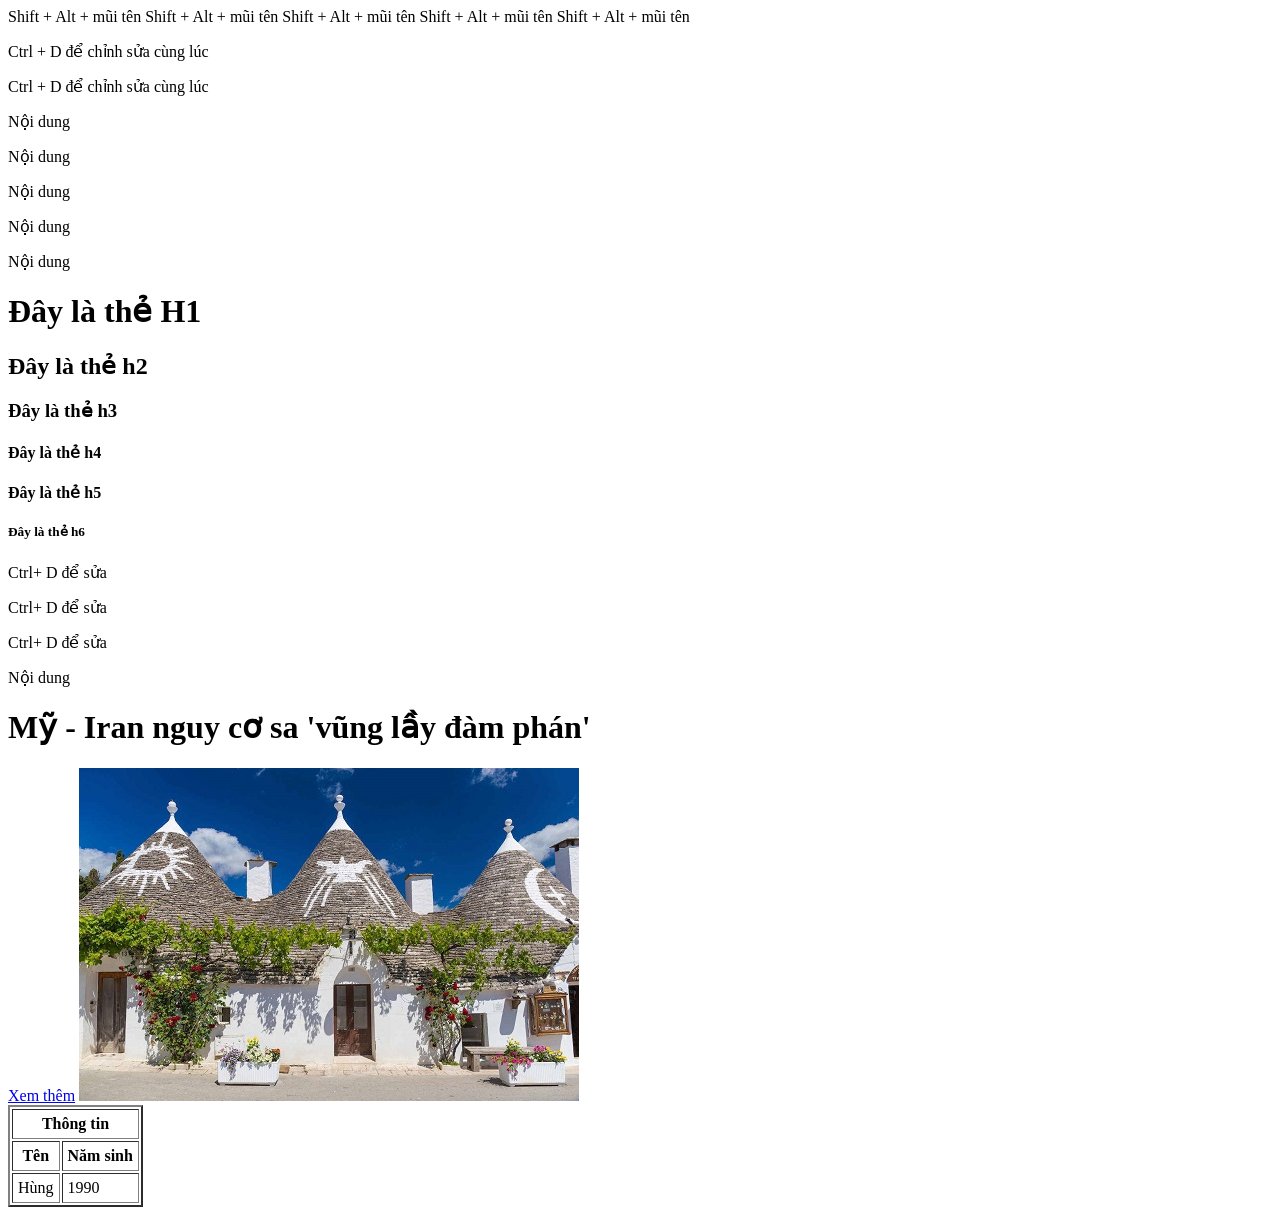
==== b1/index.html @ d7fe60ad "new" ====
<!DOCTYPE html>
<html lang="en">

<head>
    <meta charset="UTF-8">
    <meta name="viewport" content="width=device-width, initial-scale=1.0">
    <title>Document</title>
</head>

<body>
    Shift + Alt + mũi tên
    Shift + Alt + mũi tên
    Shift + Alt + mũi tên
    Shift + Alt + mũi tên
    Shift + Alt + mũi tên
    <p>Ctrl + D để chỉnh sửa cùng lúc</p>
    <p>Ctrl + D để chỉnh sửa cùng lúc</p>
    <p>Nội dung</p>
    <p>Nội dung</p>
    <p>Nội dung</p>
    <p>Nội dung</p>
    <p>Nội dung</p>

    <h1>Đây là thẻ H1</h1>
    <h2>Đây là thẻ h2</h2>
    <h3>Đây là thẻ h3</h3>
    <h4>Đây là thẻ h4</h4>
    <h4>Đây là thẻ h5</h4>
    <h5>Đây là thẻ h6</h5>

    <p>Ctrl+ D để sửa</p>
    <p>Ctrl+ D để sửa</p>
    <p>Ctrl+ D để sửa</p>
    <p>Nội dung</p>
    <h1 class="title-detail mt20">
        Mỹ - Iran nguy cơ sa 'vũng lầy đàm phán' </h1>
    <a href="https://vnexpress.net/my-iran-nguy-co-sa-vung-lay-dam-phan-5092872.html" target="_blank">Xem thêm</a>
    <img src="./image/pic_trulli.jpg" alt="hiển thị khi không tìm thấy" width="500">
    <!-- <img class="lg-object lg-image" src="https://i1-vnexpress.vnecdn.net/2026/07/03/AP26169532304776-1928-1783052698.jpg?w=0&amp;h=0&amp;q=100&amp;dpr=2&amp;fit=crop&amp;s=My2MVzRWXdA2lrnia0F5nw"> -->
    <!-- <iframe src="https://www.google.com/" frameborder="0" width="100%"></iframe> -->
     <table border="2" cellpadding="5">
        <tr>
            <th colspan="2">Thông tin</th>
        </tr>
        <tr>
            <th>Tên</th>
            <th>Năm sinh</th>
        </tr>
        <tr>
            <td>Hùng</td>
            <td>1990</td>
        </tr>
        
     </table>

</body>

</html>
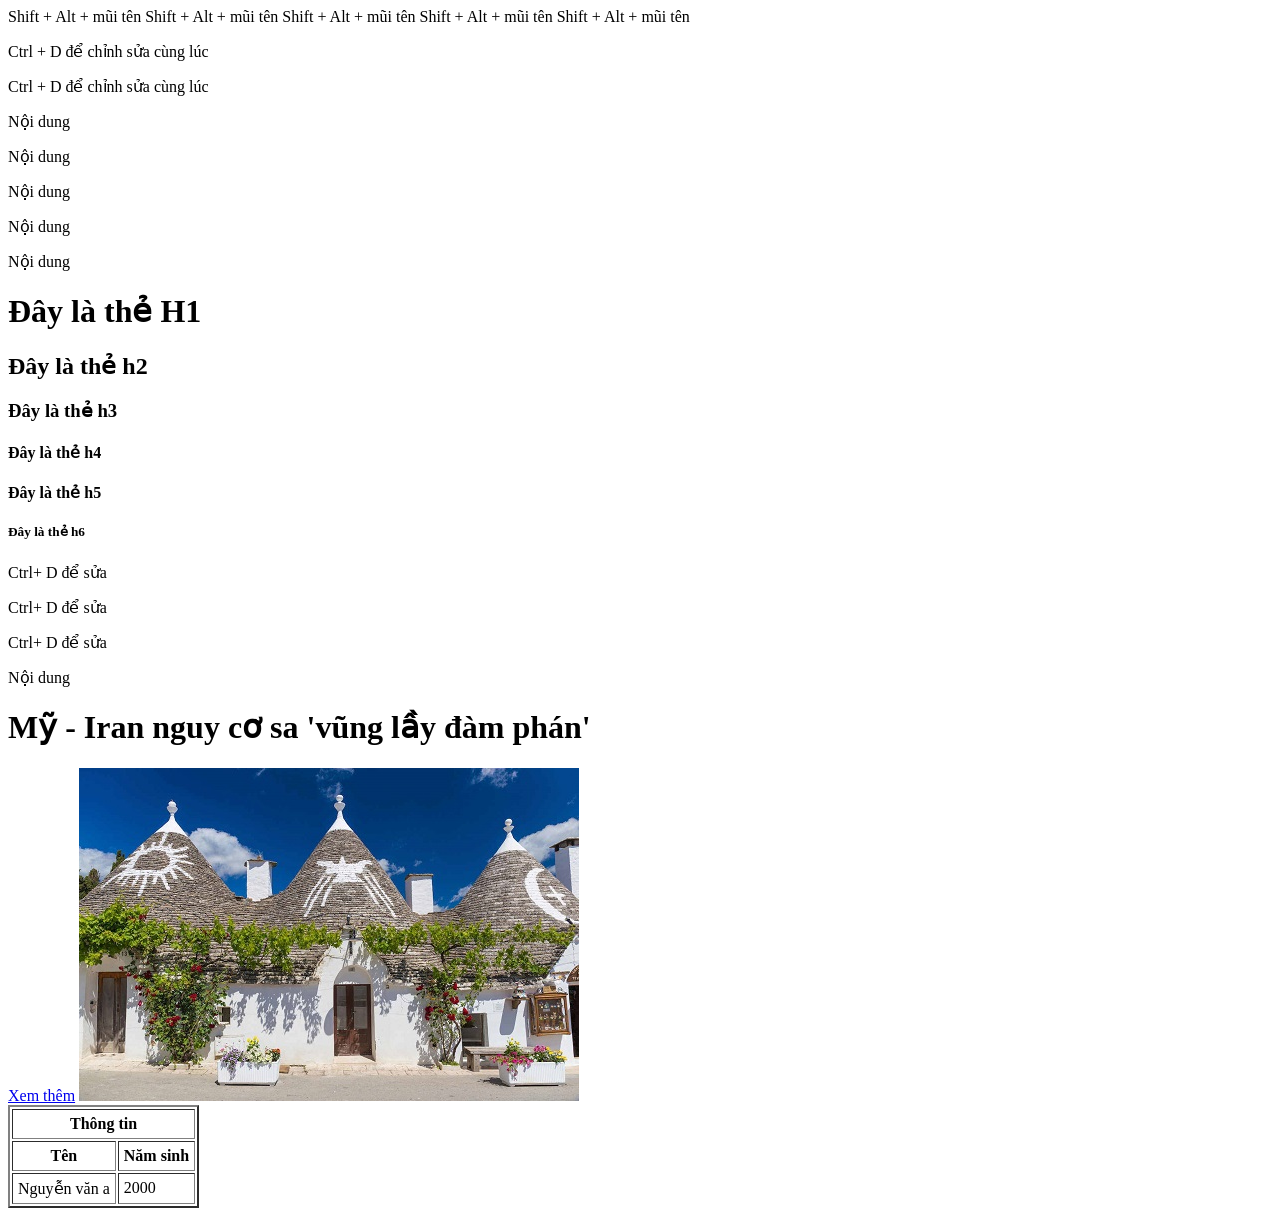
==== commit 61711549: "updateindex" ====
--- a/b1/index.html
+++ b/b1/index.html
@@ -38,7 +38,7 @@
     <img src="./image/pic_trulli.jpg" alt="hiển thị khi không tìm thấy" width="500">
     <!-- <img class="lg-object lg-image" src="https://i1-vnexpress.vnecdn.net/2026/07/03/AP26169532304776-1928-1783052698.jpg?w=0&amp;h=0&amp;q=100&amp;dpr=2&amp;fit=crop&amp;s=My2MVzRWXdA2lrnia0F5nw"> -->
     <!-- <iframe src="https://www.google.com/" frameborder="0" width="100%"></iframe> -->
-     <table border="2" cellpadding="5">
+    <table border="2" cellpadding="5">
         <tr>
             <th colspan="2">Thông tin</th>
         </tr>
@@ -47,11 +47,11 @@
             <th>Năm sinh</th>
         </tr>
         <tr>
-            <td>Hùng</td>
-            <td>1990</td>
+            <td>Nguyễn văn a</td>
+            <td>2000</td>
         </tr>
-        
-     </table>
+
+    </table>
 
 </body>
 
